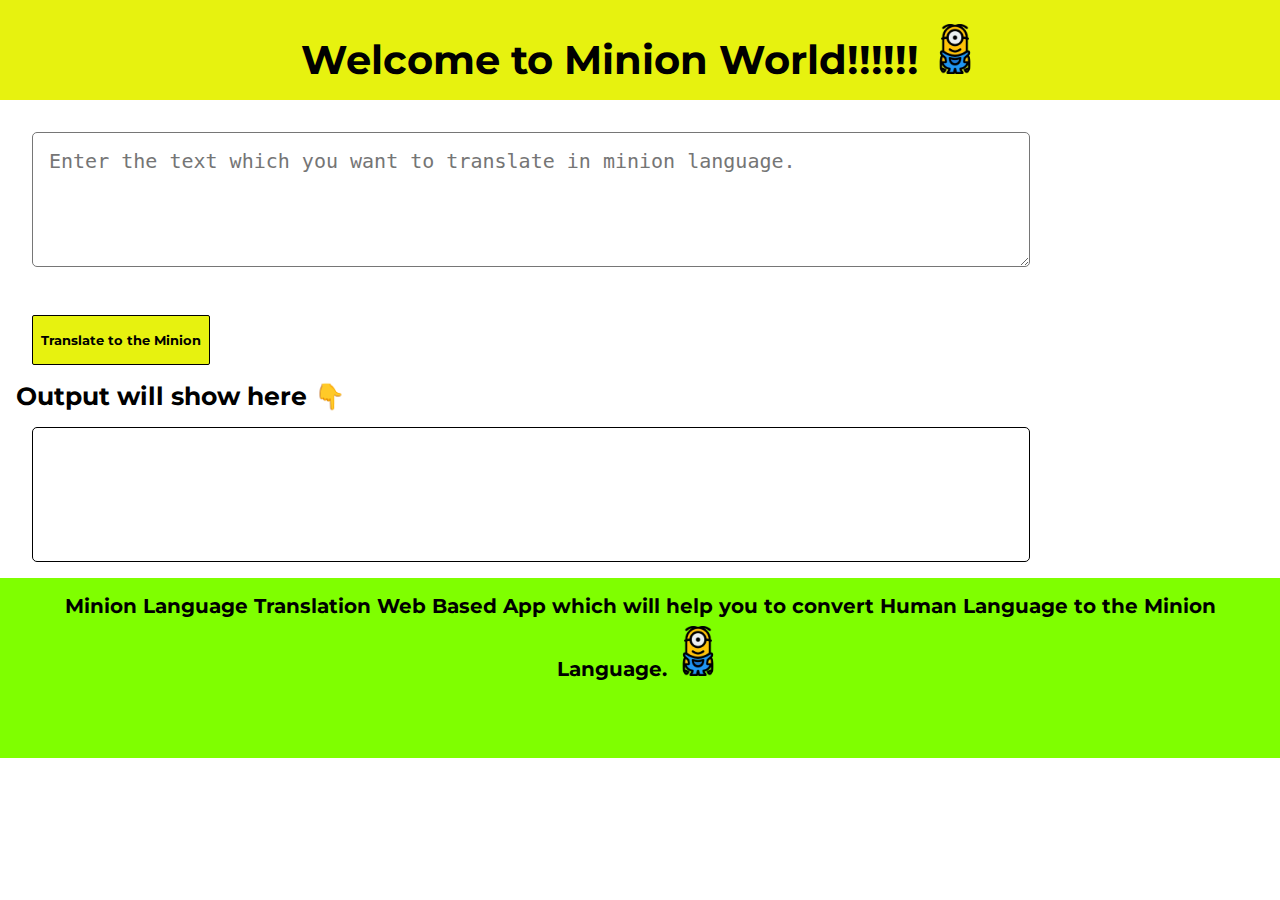
==== index.html @ 8f5ef204 "initial commit" ====
<!DOCTYPE html>
<html lang="en">

<head>
    <meta charset="UTF-8" />
    <meta http-equiv="X-UA-Compatible" content="IE=edge" />
    <meta name="viewport" content="width=device-width, initial-scale=1.0" />
    <title>Minion|Talk</title>
    <link rel="stylesheet" href="app.css">
</head>

<body>
    <nav>
        <h1>Welcome to Minion World!!!!!! <img id="image" src="minion.png" alt="No Image Found" /></h1>
        <!-- <img id="image" src="minion.svg" alt="No Image Found" /> -->
    </nav>
    <main>
        <textarea id="text-input"
            placeholder="Enter the text which you want to translate in minion language."></textarea>
        <button id="btn-translate">Translate to the Minion </button>
        <h3>Output will show here 👇</h3>
        <div id="output"></div>
    </main>
    <footer>
        <p>Minion Language Translation Web Based App which will help you to convert Human 
            Language to the Minion Language. <img id="image" src="minion.png" alt="No image found"></p>
        <!-- <img id="image" src="minion.png" alt="No image found"> -->
    </footer>
    <script src="app.js"></script>
</body>

</html>
---- app.css ----
@import url('https://fonts.googleapis.com/css2?family=Montserrat&display=swap');


:root{
    --primary-color: #e7f20f;
    --primary-font: 'Montserrat', sans-serif;
}
*{
    margin: 0;
    padding: 0;
    box-sizing: border-box;
}
nav{
    background-color: var(--primary-color);
    text-align: center;
}
nav h1{
    font-size: 40px;
    font-family: var(--primary-font);
    padding: 1rem 1rem;
}
h3{
    font-size: 25px;
    font-weight: bolder;
    font-family: var(--primary-font);
}
#image{
    height: 50px;
    width: 50px;
    margin-top: 0.5rem;
}
main{
    margin: 1rem 1rem;
}
#text-input{
    height: 15vh;
    width: 80%;
    display: block;
    margin: 2rem 1rem;
    padding: 1rem 1rem;
    font-size: 20px;
    border-radius: 5px;
}
#btn-translate{
    margin: 1rem 1rem;
    padding: 1rem 0.5rem;
    border: 1px solid black;
    border-radius: 2px;
    background-color: var(--primary-color);
    font-family: var(--primary-font);
    font-weight: bolder;
}

#output{
    border: 1px solid black;
    height: 15vh;
    width: 80%;
    display: block;
    margin: 1rem 1rem;
    padding: 1rem 1rem;
    font-size: 20px;
    border-radius: 5px;
}
footer{
    background: chartreuse;
    height: 20vh;
    text-align: center;
}
p{
    font-size: 20px;
    margin: 1rem 1rem;
    padding: 1rem 1rem;
    font-weight: bolder;
    font-family: var(--primary-font);
}
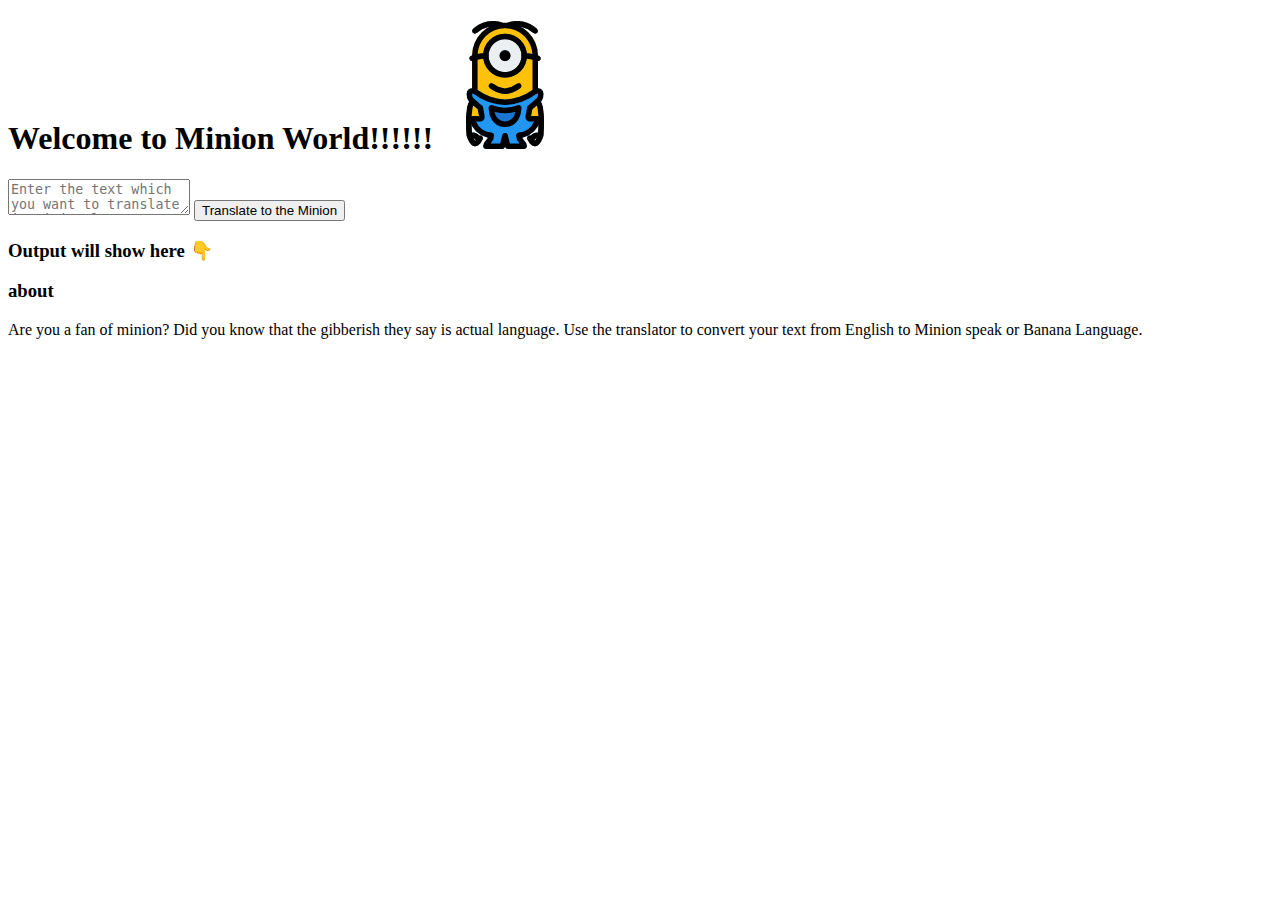
==== commit d8828de4: "all reset" ====
--- a/index.html
+++ b/index.html
@@ -12,19 +12,20 @@
 <body>
     <nav>
         <h1>Welcome to Minion World!!!!!! <img id="image" src="minion.png" alt="No Image Found" /></h1>
-        <!-- <img id="image" src="minion.svg" alt="No Image Found" /> -->
     </nav>
     <main>
         <textarea id="text-input"
             placeholder="Enter the text which you want to translate in minion language."></textarea>
         <button id="btn-translate">Translate to the Minion </button>
-        <h3>Output will show here 👇</h3>
+        <h3 class="secondary-font">Output will show here 👇</h3>
         <div id="output"></div>
     </main>
     <footer>
-        <p>Minion Language Translation Web Based App which will help you to convert Human 
-            Language to the Minion Language. <img id="image" src="minion.png" alt="No image found"></p>
-        <!-- <img id="image" src="minion.png" alt="No image found"> -->
+        <h3 class="secondary-font">about</h3>
+        <p>Are you a fan of minion? Did you know that the gibberish they say is actual
+            language. Use the translator to convert your text from English to Minion speak or
+            Banana Language.
+        </p>
     </footer>
     <script src="app.js"></script>
 </body>
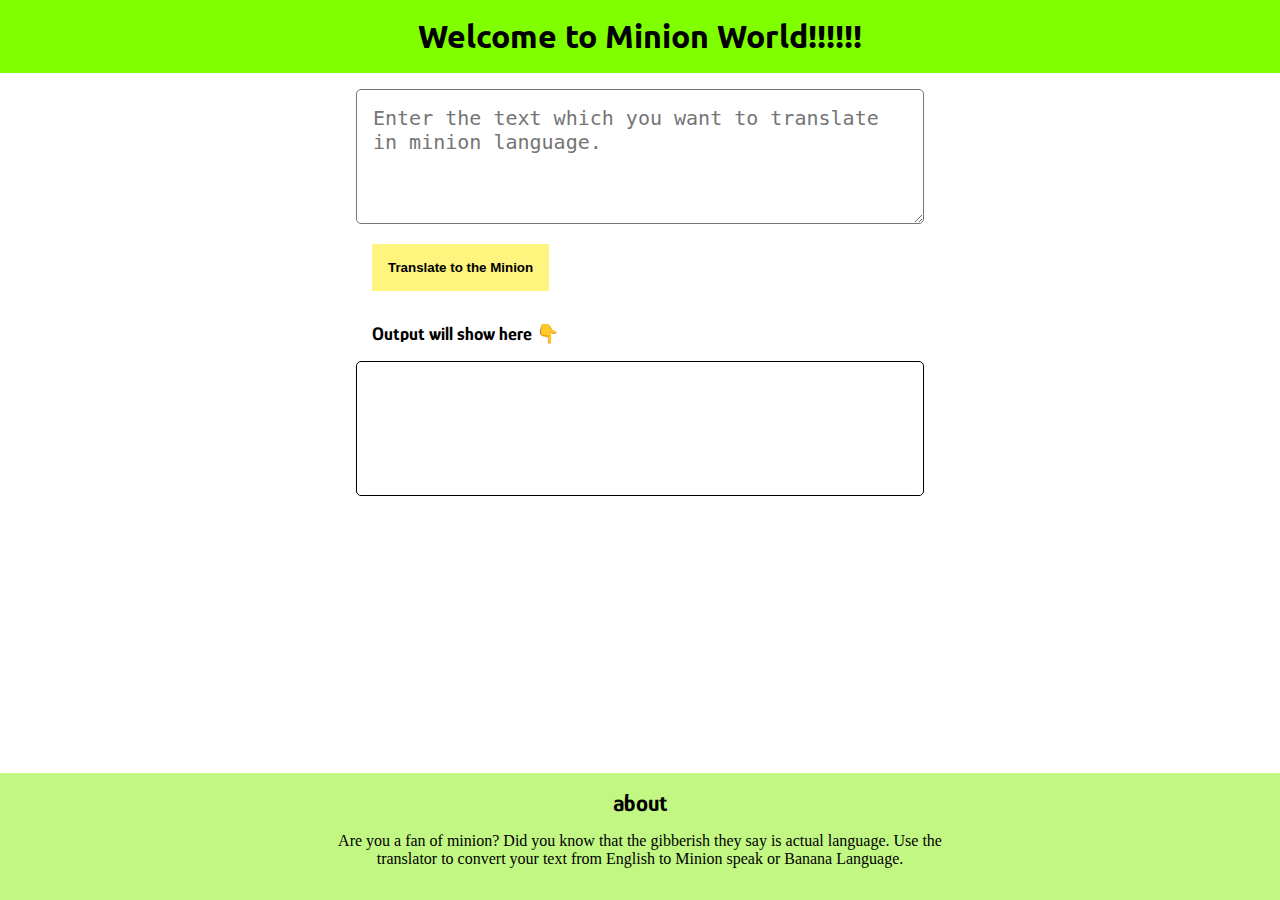
==== commit 65c23c72: "finally completed" ====
--- a/index.html
+++ b/index.html
@@ -1,33 +1,34 @@
 <!DOCTYPE html>
 <html lang="en">
-
-<head>
+  <head>
     <meta charset="UTF-8" />
     <meta http-equiv="X-UA-Compatible" content="IE=edge" />
     <meta name="viewport" content="width=device-width, initial-scale=1.0" />
     <title>Minion|Talk</title>
-    <link rel="stylesheet" href="app.css">
-</head>
+    <link rel="stylesheet" href="app.css" />
+  </head>
 
-<body>
+  <body>
     <nav>
-        <h1>Welcome to Minion World!!!!!! <img id="image" src="minion.png" alt="No Image Found" /></h1>
+      <h1>Welcome to Minion World!!!!!!</h1>
     </nav>
     <main>
-        <textarea id="text-input"
-            placeholder="Enter the text which you want to translate in minion language."></textarea>
-        <button id="btn-translate">Translate to the Minion </button>
-        <h3 class="secondary-font">Output will show here 👇</h3>
-        <div id="output"></div>
+      <textarea
+        id="text-input"
+        placeholder="Enter the text which you want to translate in minion language."
+      ></textarea>
+      <button id="btn-translate">Translate to the Minion</button>
+      <h3 class="secondary-font">Output will show here 👇</h3>
+      <div id="output"></div>
     </main>
     <footer>
-        <h3 class="secondary-font">about</h3>
-        <p>Are you a fan of minion? Did you know that the gibberish they say is actual
-            language. Use the translator to convert your text from English to Minion speak or
-            Banana Language.
-        </p>
+      <div id="footer-heading" style="font-size: x-large;">about</div>
+      <p>
+        Are you a fan of minion? Did you know that the gibberish they say is
+        actual language. Use the translator to convert your text from English to
+        Minion speak or Banana Language.
+      </p>
     </footer>
     <script src="app.js"></script>
-</body>
-
-</html>+  </body>
+</html>
--- a/app.css
+++ b/app.css
@@ -0,0 +1,72 @@
+/* Font for navigation */
+@import url("https://fonts.googleapis.com/css2?family=Ubuntu:wght@300&display=swap");
+/* Font for other  */
+@import url("https://fonts.googleapis.com/css2?family=Glory:ital,wght@1,300&display=swap");
+
+:root {
+  --nav-heading: "Ubuntu", sans-serif;
+  --other-heading: "Glory", sans-serif;
+}
+
+* {
+  margin: 0;
+  padding: 0;
+  box-sizing: border-box;
+}
+nav {
+  background-color: chartreuse;
+  padding: 1rem;
+}
+h1 {
+  text-align: center;
+  font-family: var(--nav-heading);
+}
+main {
+  padding: 1rem;
+  margin: auto;
+  max-width: 600px;
+}
+textarea {
+  height: 15vh;
+  width: 100%;
+  border-radius: 5px;
+  padding: 1rem 1rem;
+  font-size: 20px;
+}
+#output {
+  border: 1px solid black;
+  height: 15vh;
+  width: 100%;
+  padding: 1rem 1rem;
+  border-radius: 5px;
+  font-size: 20px;
+}
+#btn-translate {
+  padding: 1rem 1rem;
+  background-color: #FFF47D;
+  font-weight: bolder;
+  cursor: pointer;
+  border: none;
+  margin: 1rem 1rem;
+}
+h3{
+  font-family: var(--other-heading);
+  margin: 1rem;
+}
+footer{
+    background-color: #C2F784;
+    text-align: center;
+    padding: 1rem 1rem;
+    bottom: 0;
+    width: 100%;
+    position: fixed;
+}
+footer p{
+    padding: 1rem;
+    max-width: 700px;
+    margin: auto;
+}
+#footer-heading{
+    font-family: var(--other-heading);
+    font-weight: bolder;
+}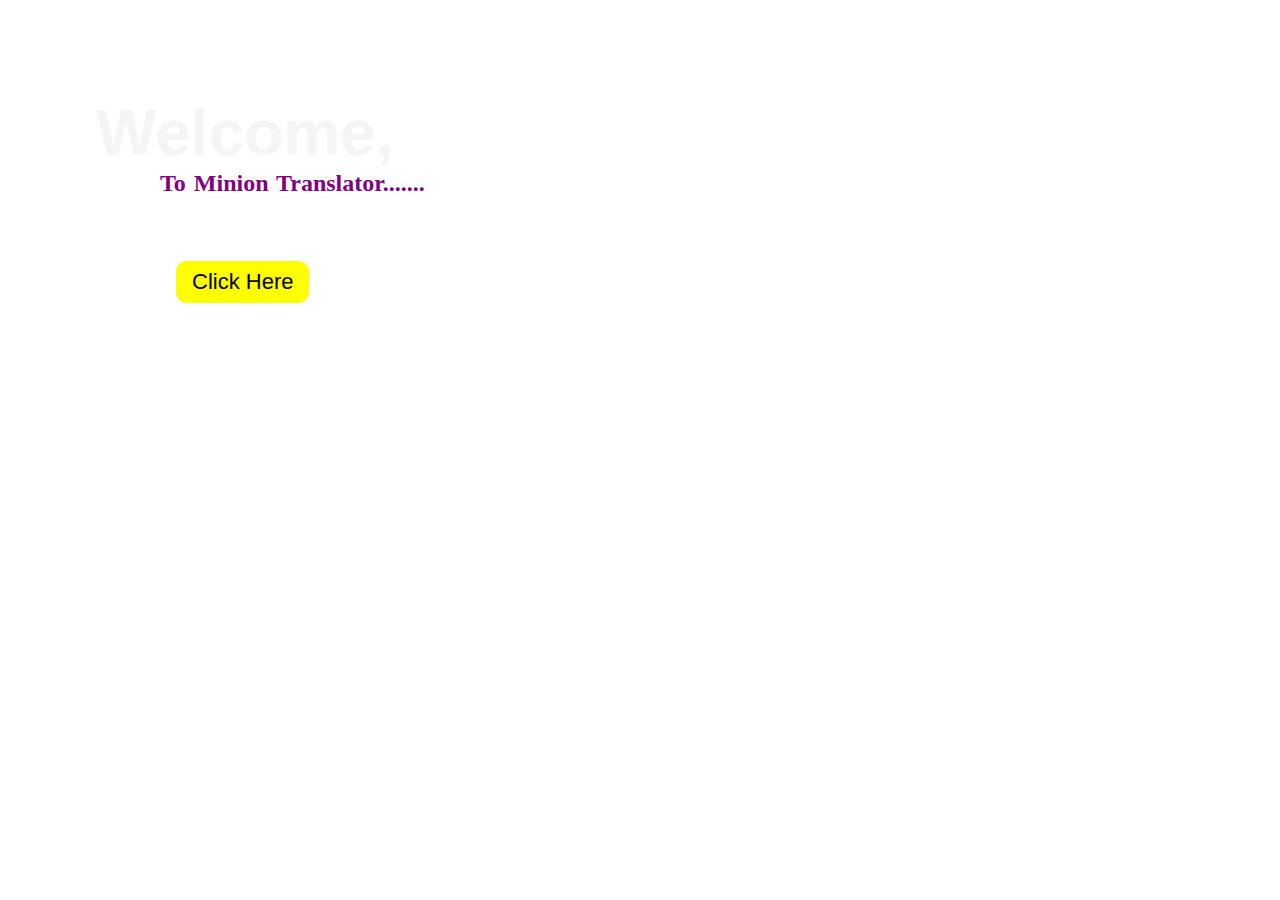
==== commit 2a275c9a: "File Path Change" ====
--- a/index.html
+++ b/index.html
@@ -4,31 +4,16 @@
     <meta charset="UTF-8" />
     <meta http-equiv="X-UA-Compatible" content="IE=edge" />
     <meta name="viewport" content="width=device-width, initial-scale=1.0" />
-    <title>Minion|Talk</title>
+    <title>Minion Translator</title>
     <link rel="stylesheet" href="app.css" />
   </head>
 
   <body>
-    <nav>
-      <h1>Welcome to Minion World!!!!!!</h1>
-    </nav>
-    <main>
-      <textarea
-        id="text-input"
-        placeholder="Enter the text which you want to translate in minion language."
-      ></textarea>
-      <button id="btn-translate">Translate to the Minion</button>
-      <h3 class="secondary-font">Output will show here 👇</h3>
-      <div id="output"></div>
-    </main>
-    <footer>
-      <div id="footer-heading" style="font-size: x-large;">about</div>
-      <p>
-        Are you a fan of minion? Did you know that the gibberish they say is
-        actual language. Use the translator to convert your text from English to
-        Minion speak or Banana Language.
-      </p>
-    </footer>
+    <div id="home">
+      <h1>Welcome,</h1>
+      <span>To Minion Translator.......</span>
+      <button id="btn">Click Here</button>
+    </div>
     <script src="app.js"></script>
   </body>
 </html>
--- a/app.css
+++ b/app.css
@@ -1,72 +1,45 @@
-/* Font for navigation */
-@import url("https://fonts.googleapis.com/css2?family=Ubuntu:wght@300&display=swap");
-/* Font for other  */
-@import url("https://fonts.googleapis.com/css2?family=Glory:ital,wght@1,300&display=swap");
-
-:root {
-  --nav-heading: "Ubuntu", sans-serif;
-  --other-heading: "Glory", sans-serif;
-}
-
 * {
-  margin: 0;
-  padding: 0;
-  box-sizing: border-box;
-}
-nav {
-  background-color: chartreuse;
-  padding: 1rem;
-}
-h1 {
-  text-align: center;
-  font-family: var(--nav-heading);
-}
-main {
-  padding: 1rem;
-  margin: auto;
-  max-width: 600px;
-}
-textarea {
-  height: 15vh;
-  width: 100%;
-  border-radius: 5px;
-  padding: 1rem 1rem;
-  font-size: 20px;
-}
-#output {
-  border: 1px solid black;
-  height: 15vh;
-  width: 100%;
-  padding: 1rem 1rem;
-  border-radius: 5px;
-  font-size: 20px;
-}
-#btn-translate {
-  padding: 1rem 1rem;
-  background-color: #FFF47D;
-  font-weight: bolder;
-  cursor: pointer;
-  border: none;
-  margin: 1rem 1rem;
-}
-h3{
-  font-family: var(--other-heading);
-  margin: 1rem;
-}
-footer{
-    background-color: #C2F784;
-    text-align: center;
-    padding: 1rem 1rem;
-    bottom: 0;
+    margin: 0;
+    padding: 0;
+    box-sizing: border-box;
+  }
+  #home ::before {
+    content: "";
+    position: absolute;
+    background: url("minion.jpg") no-repeat center center/cover;
+    height: 100vh;
+    top: 0px;
+    left: 0px;
     width: 100%;
-    position: fixed;
-}
-footer p{
-    padding: 1rem;
-    max-width: 700px;
-    margin: auto;
-}
-#footer-heading{
-    font-family: var(--other-heading);
-    font-weight: bolder;
-}+    z-index: -1;
+    opacity: 0.89;
+  }
+  #home{
+      margin: 6rem;
+      display: block;
+      max-width: 350px;
+  }
+  #home h1{
+      font-size: 4rem;
+      color: whitesmoke;
+      font-family: 'Trebuchet MS', 'Lucida Sans Unicode', 'Lucida Grande', 'Lucida Sans', Arial, sans-serif;
+  }
+  span{
+      color: purple;
+      font-size: 1.5rem;
+      font-weight: bolder;
+      word-spacing: 2px;
+      padding-left: 4rem;
+  }
+  #btn{
+      padding: 0.5rem 1rem;
+      font-size: 22px;
+      border: none;
+      background-color: yellow;
+      border-radius: 11px;
+      margin: 4rem 5rem;
+      cursor: pointer;
+      font-family: 'Trebuchet MS', 'Lucida Sans Unicode', 'Lucida Grande', 'Lucida Sans', Arial, sans-serif;;
+  }
+  
+  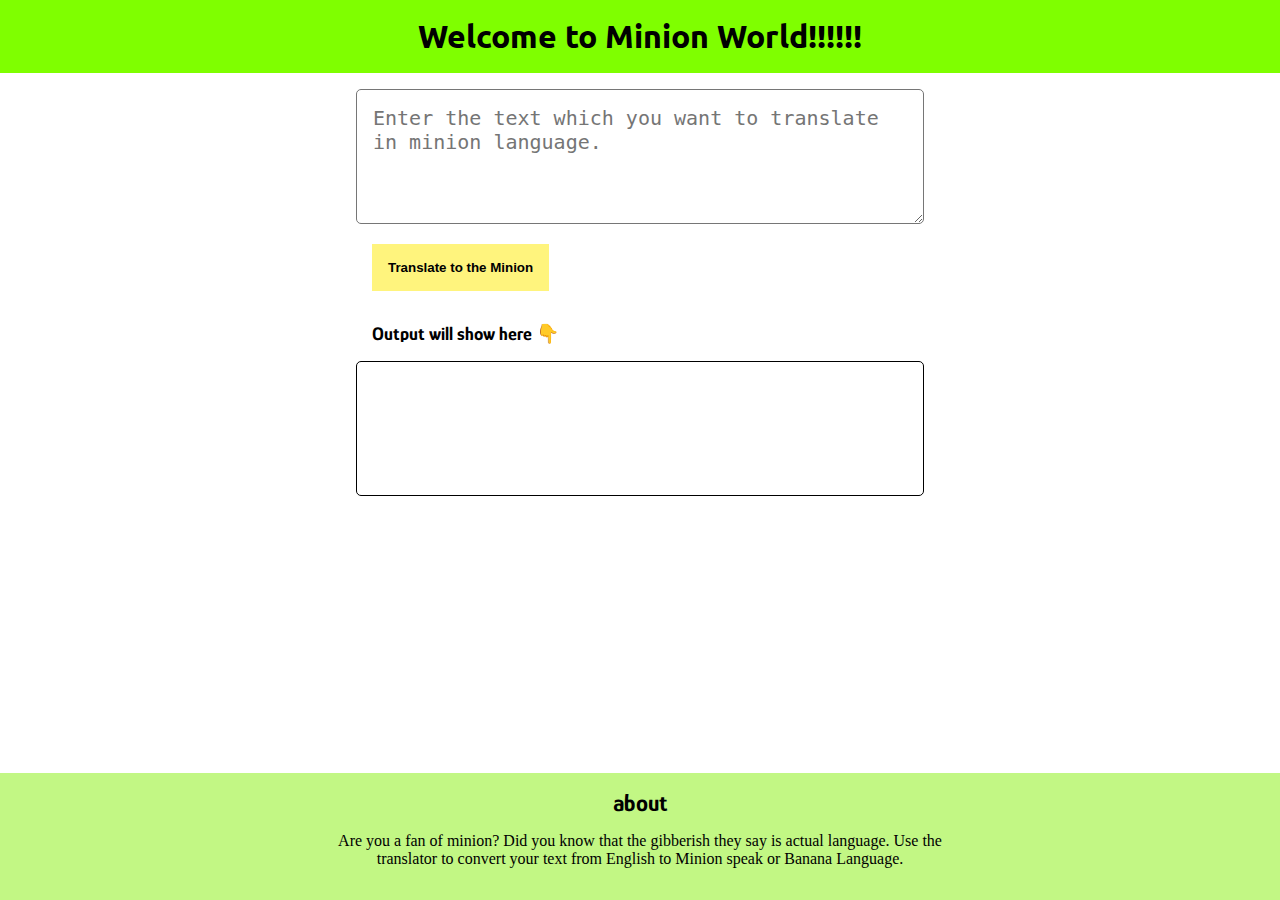
==== commit 4dcc886c: "all changes done" ====
--- a/index.html
+++ b/index.html
@@ -4,16 +4,31 @@
     <meta charset="UTF-8" />
     <meta http-equiv="X-UA-Compatible" content="IE=edge" />
     <meta name="viewport" content="width=device-width, initial-scale=1.0" />
-    <title>Minion Translator</title>
+    <title>Minion|Talk</title>
     <link rel="stylesheet" href="app.css" />
   </head>
 
   <body>
-    <div id="home">
-      <h1>Welcome,</h1>
-      <span>To Minion Translator.......</span>
-      <button id="btn">Click Here</button>
-    </div>
+    <nav>
+      <h1>Welcome to Minion World!!!!!!</h1>
+    </nav>
+    <main>
+      <textarea
+        id="text-input"
+        placeholder="Enter the text which you want to translate in minion language."
+      ></textarea>
+      <button id="btn-translate">Translate to the Minion</button>
+      <h3 class="secondary-font">Output will show here 👇</h3>
+      <div id="output"></div>
+    </main>
+    <footer>
+      <div id="footer-heading" style="font-size: x-large;">about</div>
+      <p>
+        Are you a fan of minion? Did you know that the gibberish they say is
+        actual language. Use the translator to convert your text from English to
+        Minion speak or Banana Language.
+      </p>
+    </footer>
     <script src="app.js"></script>
   </body>
 </html>
--- a/app.css
+++ b/app.css
@@ -1,45 +1,73 @@
+/* Font for navigation */
+@import url("https://fonts.googleapis.com/css2?family=Ubuntu:wght@300&display=swap");
+/* Font for other  */
+@import url("https://fonts.googleapis.com/css2?family=Glory:ital,wght@1,300&display=swap");
+
+:root {
+  --nav-heading: "Ubuntu", sans-serif;
+  --other-heading: "Glory", sans-serif;
+}
+
 * {
-    margin: 0;
-    padding: 0;
-    box-sizing: border-box;
-  }
-  #home ::before {
-    content: "";
-    position: absolute;
-    background: url("minion.jpg") no-repeat center center/cover;
-    height: 100vh;
-    top: 0px;
-    left: 0px;
+  margin: 0;
+  padding: 0;
+  box-sizing: border-box;
+}
+nav {
+  background-color: chartreuse;
+  padding: 1rem;
+}
+h1 {
+  text-align: center;
+  font-family: var(--nav-heading);
+}
+main {
+  padding: 1rem;
+  margin: auto;
+  max-width: 600px;
+}
+textarea {
+  height: 15vh;
+  width: 100%;
+  border-radius: 5px;
+  padding: 1rem 1rem;
+  font-size: 20px;
+}
+#output {
+  border: 1px solid black;
+  height: 15vh;
+  width: 100%;
+  padding: 1rem 1rem;
+  border-radius: 5px;
+  font-family: var(--other-heading);
+  font-size: 20px;
+}
+#btn-translate {
+  padding: 1rem 1rem;
+  background-color: #FFF47D;
+  font-weight: bolder;
+  cursor: pointer;
+  border: none;
+  margin: 1rem 1rem;
+}
+h3{
+  font-family: var(--other-heading);
+  margin: 1rem;
+}
+footer{
+    background-color: #C2F784;
+    text-align: center;
+    padding: 1rem 1rem;
+    bottom: 0;
     width: 100%;
-    z-index: -1;
-    opacity: 0.89;
-  }
-  #home{
-      margin: 6rem;
-      display: block;
-      max-width: 350px;
-  }
-  #home h1{
-      font-size: 4rem;
-      color: whitesmoke;
-      font-family: 'Trebuchet MS', 'Lucida Sans Unicode', 'Lucida Grande', 'Lucida Sans', Arial, sans-serif;
-  }
-  span{
-      color: purple;
-      font-size: 1.5rem;
-      font-weight: bolder;
-      word-spacing: 2px;
-      padding-left: 4rem;
-  }
-  #btn{
-      padding: 0.5rem 1rem;
-      font-size: 22px;
-      border: none;
-      background-color: yellow;
-      border-radius: 11px;
-      margin: 4rem 5rem;
-      cursor: pointer;
-      font-family: 'Trebuchet MS', 'Lucida Sans Unicode', 'Lucida Grande', 'Lucida Sans', Arial, sans-serif;;
-  }
-  
-  +    position: fixed;
+}
+footer p{
+    padding: 1rem;
+    max-width: 700px;
+    margin: auto;
+}
+#footer-heading{
+    font-family: var(--other-heading);
+    font-weight: bolder;
+}